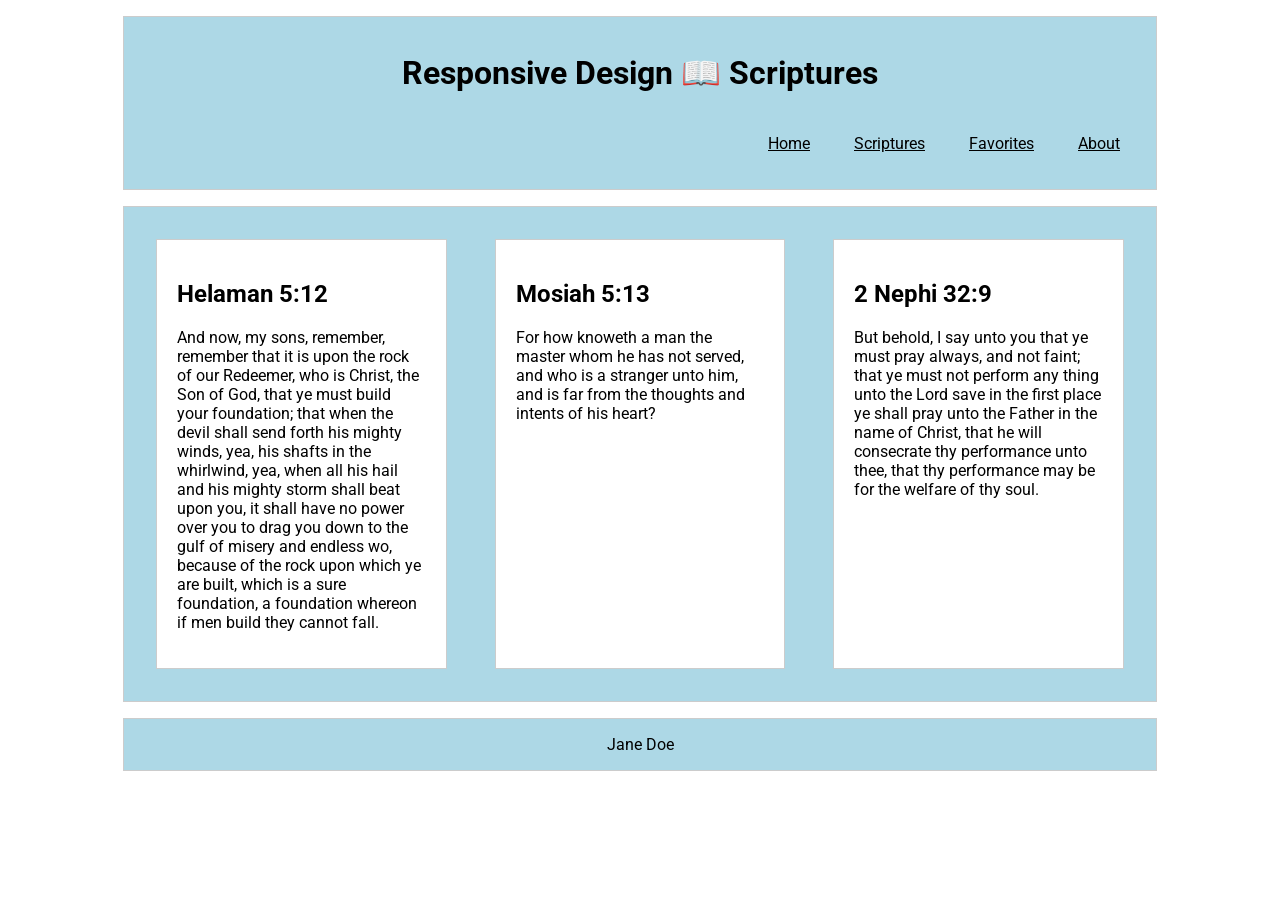
==== w3/responsive.html @ 6ef4c622 "Add responsive layout and navigation functionality" ====
<!DOCTYPE html>
<html lang="en">
<head>
  <meta charset="UTF-8" />
  <meta name="viewport" content="width=device-width, initial-scale=1.0" />
  <meta name="description" content="A responsive design example using scriptures." />
  <meta name="author" content="Jane Doe" />
  <title>Responsive Design</title>
  <link rel="stylesheet" href="responsive.css" />
</head>
<header>
  <h1>Responsive Design 📖 Scriptures</h1>
  <button class="menu-btn">
    <div class="bar1"></div>
    <div class="bar2"></div>
    <div class="bar3"></div>
  </button>
  <nav>
    <a href="#">Home</a>
    <a href="#">Scriptures</a>
    <a href="#">Favorites</a>
    <a href="#">About</a>
  </nav>
</header>
<main>
  <section>
    <h2>Helaman 5:12</h2>
    <p>
      And now, my sons, remember, remember that it is upon the rock of our
      Redeemer, who is Christ, the Son of God, that ye must build your
      foundation; that when the devil shall send forth his mighty winds,
      yea, his shafts in the whirlwind, yea, when all his hail and his
      mighty storm shall beat upon you, it shall have no power over you to
      drag you down to the gulf of misery and endless wo, because of the
      rock upon which ye are built, which is a sure foundation, a foundation
      whereon if men build they cannot fall.
    </p>
  </section>
  <section>
    <h2>Mosiah 5:13</h2>
    <p>
      For how knoweth a man the master whom he has not served, and who is a
      stranger unto him, and is far from the thoughts and intents of his
      heart?
    </p>
  </section>
  <section>
    <h2>2 Nephi 32:9</h2>
    <p>
      But behold, I say unto you that ye must pray always, and not faint;
      that ye must not perform any thing unto the Lord save in the first
      place ye shall pray unto the Father in the name of Christ, that he
      will consecrate thy performance unto thee, that thy performance may be
      for the welfare of thy soul.
    </p>
  </section>
</main>
<footer>Jane Doe</footer>
---- w3/responsive.css ----
@import url("https://fonts.googleapis.com/css2?family=Roboto:ital,wght@0,100..900;1,100..900&display=swap");

body {
  font-family: Roboto, sans-serif;
}

header,
main,
footer {
  max-width: 1000px;
  margin: 1rem auto;
  border: 1px solid #ccc;
  padding: 1rem;
  background-color: lightblue;
}

h1 {
  text-align: center;
}

section {
  padding: 20px;
  background-color: white;
  margin: 1em;
  border: 1px solid #ccc;
}

nav a {
  padding: 20px;
  color: black;
  display: none;
  /* display: flex; */
}

nav a:hover {
  text-decoration: none;
  color: #616061;
}

.menu-btn {
  cursor: pointer;
  border: none;
  background-color: transparent;
}

.bar1,
.bar2,
.bar3 {
  width: 30px;
  height: 4px;
  background-color: black;
  margin: 5px 0;
}

footer {
  text-align: center;
}

nav a {
  padding: 20px;
  color: black;
  display: none;
}

.menu-btn {
  cursor: pointer;
  border: none;
  background-color: transparent;
}


/* bruh */


.hide {
  display: none;
}


.menu-btn {
  display: inline-block;
  /* display: block; */
  /* width: 0px; */

}

nav a {
  display: none;
  /* display: block; */
}

@media screen and (min-width: 700px) {
  .menu-btn {
    display: none;
  }

  nav a {
    display: inline-block;
  }
}

/* for fun */

nav.open a {
  display: block;
}

main {
  display: grid;
  grid-template-columns: 1fr;
  gap: 1rem;
}

@media (min-width: 700px) {
  main {
    grid-template-columns: repeat(2, 1fr);
  }

  nav {
    text-align: right;
  }
}

@media (min-width: 1024px) {
  main {
    grid-template-columns: repeat(3, 1fr);
  }
}
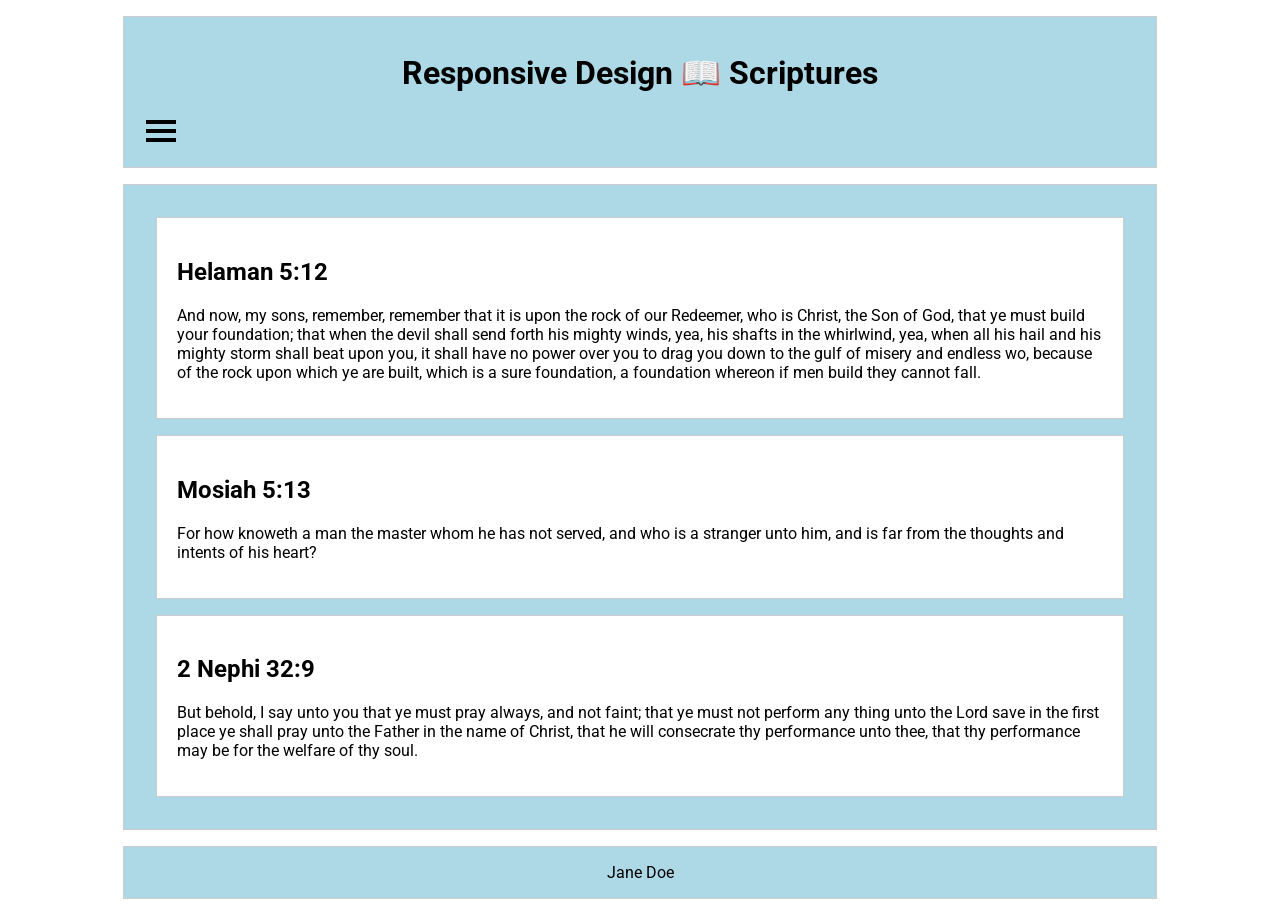
==== commit 14a54c12: "responsive design" ====
--- a/w3/responsive.html
+++ b/w3/responsive.html
@@ -1,60 +1,63 @@
 <!DOCTYPE html>
 <html lang="en">
 <head>
-  <meta charset="UTF-8" />
-  <meta name="viewport" content="width=device-width, initial-scale=1.0" />
-  <meta name="description" content="A responsive design example using scriptures." />
-  <meta name="author" content="Jane Doe" />
-  <title>Responsive Design</title>
-  <link rel="stylesheet" href="responsive.css" />
+  <meta charset="UTF-8">
+  <meta name="viewport" content="width=device-width, initial-scale=1.0">
+  <title>Responsive Design Scriptures</title>
+  <link rel="stylesheet" href="responsive.css">
 </head>
-<header>
-  <h1>Responsive Design 📖 Scriptures</h1>
-  <button class="menu-btn">
-    <div class="bar1"></div>
-    <div class="bar2"></div>
-    <div class="bar3"></div>
-  </button>
-  <nav>
-    <a href="#">Home</a>
-    <a href="#">Scriptures</a>
-    <a href="#">Favorites</a>
-    <a href="#">About</a>
-  </nav>
-</header>
-<main>
-  <section>
-    <h2>Helaman 5:12</h2>
-    <p>
-      And now, my sons, remember, remember that it is upon the rock of our
-      Redeemer, who is Christ, the Son of God, that ye must build your
-      foundation; that when the devil shall send forth his mighty winds,
-      yea, his shafts in the whirlwind, yea, when all his hail and his
-      mighty storm shall beat upon you, it shall have no power over you to
-      drag you down to the gulf of misery and endless wo, because of the
-      rock upon which ye are built, which is a sure foundation, a foundation
-      whereon if men build they cannot fall.
-    </p>
-  </section>
-  <section>
-    <h2>Mosiah 5:13</h2>
-    <p>
-      For how knoweth a man the master whom he has not served, and who is a
-      stranger unto him, and is far from the thoughts and intents of his
-      heart?
-    </p>
-  </section>
-  <section>
-    <h2>2 Nephi 32:9</h2>
-    <p>
-      But behold, I say unto you that ye must pray always, and not faint;
-      that ye must not perform any thing unto the Lord save in the first
-      place ye shall pray unto the Father in the name of Christ, that he
-      will consecrate thy performance unto thee, that thy performance may be
-      for the welfare of thy soul.
-    </p>
-  </section>
-</main>
-<footer>Jane Doe</footer>
+<body>
+  <header>
+    <h1>Responsive Design 📖 Scriptures</h1>
+    <button class="menu-btn" aria-label="Toggle navigation menu">
+      <div class="bar1"></div>
+      <div class="bar2"></div>
+      <div class="bar3"></div>
+    </button>
+    <nav>
+      <a href="#">Home</a>
+      <a href="#">Scriptures</a>
+      <a href="#">Favorites</a>
+      <a href="#">About</a>
+    </nav>
+  </header>
 
-          +  <main>
+    <section>
+      <h2>Helaman 5:12</h2>
+      <p>
+        And now, my sons, remember, remember that it is upon the rock of our
+        Redeemer, who is Christ, the Son of God, that ye must build your
+        foundation; that when the devil shall send forth his mighty winds,
+        yea, his shafts in the whirlwind, yea, when all his hail and his
+        mighty storm shall beat upon you, it shall have no power over you to
+        drag you down to the gulf of misery and endless wo, because of the
+        rock upon which ye are built, which is a sure foundation, a foundation
+        whereon if men build they cannot fall.
+      </p>
+    </section>
+
+    <section>
+      <h2>Mosiah 5:13</h2>
+      <p>
+        For how knoweth a man the master whom he has not served, and who is a
+        stranger unto him, and is far from the thoughts and intents of his
+        heart?
+      </p>
+    </section>
+
+    <section>
+      <h2>2 Nephi 32:9</h2>
+      <p>
+        But behold, I say unto you that ye must pray always, and not faint;
+        that ye must not perform any thing unto the Lord save in the first
+        place ye shall pray unto the Father in the name of Christ, that he
+        will consecrate thy performance unto thee, that thy performance may be
+        for the welfare of thy soul.
+      </p>
+    </section>
+  </main>
+
+  <footer>Jane Doe</footer>
+</body>
+</html>
--- a/w3/responsive.css
+++ b/w3/responsive.css
@@ -1,9 +1,9 @@
+
 @import url("https://fonts.googleapis.com/css2?family=Roboto:ital,wght@0,100..900;1,100..900&display=swap");
 
 body {
   font-family: Roboto, sans-serif;
 }
-
 header,
 main,
 footer {
@@ -13,116 +13,41 @@
   padding: 1rem;
   background-color: lightblue;
 }
-
 h1 {
-  text-align: center;
+    text-align: center;
 }
-
 section {
   padding: 20px;
   background-color: white;
   margin: 1em;
   border: 1px solid #ccc;
 }
-
 nav a {
-  padding: 20px;
-  color: black;
-  display: none;
-  /* display: flex; */
+    padding: 20px;
+    color: black;
+    display: none;
 }
-
 nav a:hover {
-  text-decoration: none;
-  color: #616061;
+    text-decoration: none;
+    color: #616061;
 }
-
 .menu-btn {
-  cursor: pointer;
-  border: none;
-  background-color: transparent;
+    cursor: pointer;
+    border: none;
+    background-color: transparent;
 }
-
-.bar1,
-.bar2,
-.bar3 {
-  width: 30px;
-  height: 4px;
-  background-color: black;
-  margin: 5px 0;
+.bar1, .bar2, .bar3 {
+    width: 30px;
+    height: 4px;
+    background-color: black;
+    margin: 5px 0;
 }
-
 footer {
-  text-align: center;
-}
-
-nav a {
-  padding: 20px;
-  color: black;
-  display: none;
-}
-
-.menu-btn {
-  cursor: pointer;
-  border: none;
-  background-color: transparent;
+    text-align: center;
 }
 
 
-/* bruh */
-
-
-.hide {
-  display: none;
-}
-
-
-.menu-btn {
-  display: inline-block;
-  /* display: block; */
-  /* width: 0px; */
+@media screen and (min-width: 700px) {
 
 }
-
-nav a {
-  display: none;
-  /* display: block; */
-}
-
-@media screen and (min-width: 700px) {
-  .menu-btn {
-    display: none;
-  }
-
-  nav a {
-    display: inline-block;
-  }
-}
-
-/* for fun */
-
-nav.open a {
-  display: block;
-}
-
-main {
-  display: grid;
-  grid-template-columns: 1fr;
-  gap: 1rem;
-}
-
-@media (min-width: 700px) {
-  main {
-    grid-template-columns: repeat(2, 1fr);
-  }
-
-  nav {
-    text-align: right;
-  }
-}
-
-@media (min-width: 1024px) {
-  main {
-    grid-template-columns: repeat(3, 1fr);
-  }
-}+          
